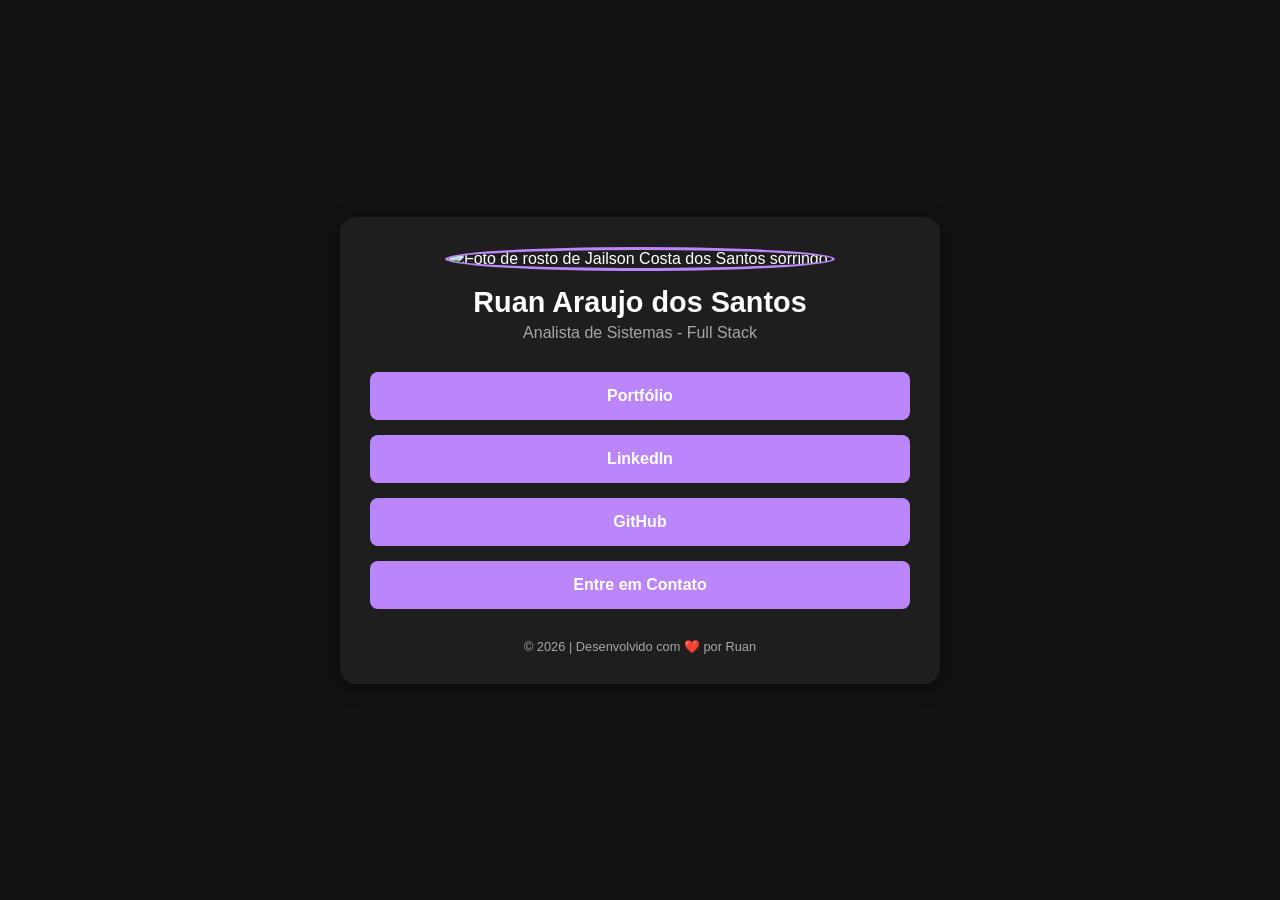
==== index.html @ 59945c80 "Add files via upload" ====
<!DOCTYPE html>
<html lang="pt-br">
<head>
<meta charset="UTF-8">
<meta name="viewport" content="width=device-width, initial-scale=1.0">
<title>Ruan Araujo dos Santos | Links</title>

<link rel="stylesheet" href="css/style.css">

<meta name="description" content="Página central de links de Ruan Araujo dos Santos, Analista de Sistemas.">
</head>
<body>

<main class="container">

<header class="perfil">
<img class="perfil__foto" src="assets/foto-perfil1.jpg" alt="Foto de rosto de Jailson Costa dos Santos sorrindo.">
<div class="perfil__texto">
<h1>Ruan Araujo dos Santos</h1>
<p>Analista de Sistemas - Full Stack</p>
</div>
</header>

<section class="links">
<h2 class="sr-only">Links Principais</h2> <ul>
<li><a href="https://github.com/ruantes?tab=repositories" target="_self">Portfólio</a></li>
<li><a href="https://www.linkedin.com/in/ruan-araujo-dos-santos-431331365/" target="_self">LinkedIn</a></li>
<li><a href="https://github.com/ruantes" target="_self">GitHub</a></li>
<li><a href="contato.html" target="_self">Entre em Contato</a></li>
</ul>
</section>

<footer class="rodape">
<p>&copy; 2026 | Desenvolvido com ❤️ por Ruan</p>
</footer>

</main>

</body>
</html>
---- css/style.css ----
/* 1. Reset e Variáveis Globais (Boas Práticas) */

:root {
    --cor-fundo: #121212;
    --cor-container: #1E1E1E;
    --cor-texto-primario: #FFFFFF;
    --cor-texto-secundario: #A7A7A7;
    --cor-acento: #BB86FC;
    --cor-acento-hover: #a56ef1;
}


* {
    margin: 0;
    padding: 0;
    box-sizing: border-box;
}

/* 2. Estilos do Corpo da Página (Layout Centralizado) */

body {
    font-family: 'Segoe UI', Tahoma, Geneva, Verdana, sans-serif;
    background-color: var(--cor-fundo);
    color: var(--cor-texto-primario);
    /* Usamos Flexbox para centralizar nosso container na tela */
    display: flex;
    justify-content: center;
    align-items: center;
    min-height: 100vh;
    padding: 20px;
}

/* 3. Estilos do Container Principal */

.container {
    width: 100%;
    max-width: 600px;
    background-color: var(--cor-container);
    padding: 30px;
    border-radius: 16px;
    box-shadow: 0 4px 20px rgba(0, 0, 0, 0.4);
    text-align: center;
}

/* 4. Estilos do Cabeçalho (Perfil) */

.perfil {
    margin-bottom: 30px;
}

.perfil__foto {
    width: 120px;
    height: 120px;
    border-radius: 50%; /* Deixa a imagem redonda */
    border: 3px solid var(--cor-acento);
    object-fit: cover; /* Garante que a imagem não fique distorcida */
    margin-bottom: 15px;
}

.perfil__texto h1 {
    font-size: 1.8rem;
    margin-bottom: 5px;
}

.perfil__texto p {
    font-size: 1rem;
    color: var(--cor-texto-secundario);
}

/* 5. Estilos da Seção de Links */

.links ul {
    list-style: none; /* Remove os pontos da lista */
}

.links li {
    margin-bottom: 15px;
}

.links a {
    display: block;
    background-color: var(--cor-acento);
    color: var(--cor-texto-primario);
    padding: 15px;
    text-decoration: none;
    font-weight: bold;
    border-radius: 8px;
    transition: background-color 0.3s ease, transform 0.2s ease;
}

.links a:hover {
    background-color: var(--cor-acento-hover);
    transform: scale(1.03); /* Efeito sutil de crescimento */
}

/* 6. Estilos do Rodapé */

.rodape {
    margin-top: 30px;
    font-size: 0.8rem;
    color: var(--cor-texto-secundario);
}

/* 7. Classe de Acessibilidade */

.sr-only {
    position: absolute;
    width: 1px;
    height: 1px;
    padding: 0;
    margin: -1px;
    overflow: hidden;
    clip: rect(0, 0, 0, 0);
    white-space: nowrap;
    border-width: 0;
}

/* ================================================= */

/* 5. NOVOS ESTILOS PARA A PÁGINA DE CONTATO         */

/* ================================================= */

.contact-form-section h2 {
    font-size: 1.5rem;
    color: var(--cor-texto-primario);
    margin-bottom: 0.5rem;
}

.contact-intro {
    color: var(--cor-texto-secundario);
    margin-bottom: 2rem;
}

.form-group {
    margin-bottom: 1.5rem;
    text-align: left;
}

.form-group label {
    display: block;
    margin-bottom: 0.5rem;
    font-size: 0.9rem;
    color: var(--cor-texto-secundario);
}

.form-group input,

.form-group textarea {
    width: 100%;
    padding: 0.75rem;
    background-color: var(--cor-fundo);
    border: 1px solid #444;
    border-radius: 6px;
    color: var(--cor-texto-primario);
    font-size: 1rem;
    transition: border-color 0.2s ease;
}

.form-group input:focus,

.form-group textarea:focus {
    outline: none;
    border-color: var(--cor-acento);
}

.form-group textarea {
    resize: vertical;
    min-height: 100px;
}

.btn {
    display: block;
    width: 100%;
    background-color: var(--cor-acento);
    color: var(--cor-texto-primario);
    padding: 15px;
    text-decoration: none;
    font-weight: bold;
    border-radius: 8px;
    border: none;
    cursor: pointer;
    font-size: 1rem;
    transition: background-color 0.3s ease, transform 0.2s ease;
}

.btn:hover {
    background-color: var(--cor-acento-hover);
    transform: scale(1.02);
}

/* 6. Estilos do Rodapé (Adição de um estilo de link) */

.rodape {
    margin-top: 30px;
    font-size: 0.8rem;
    color: var(--cor-texto-secundario);
}

.rodape p {
    margin-top: 10px;
}

.nav-link {
    color: var(--cor-acento);
    text-decoration: none;
    font-weight: bold;
}

.nav-link:hover {
    text-decoration: underline;
}
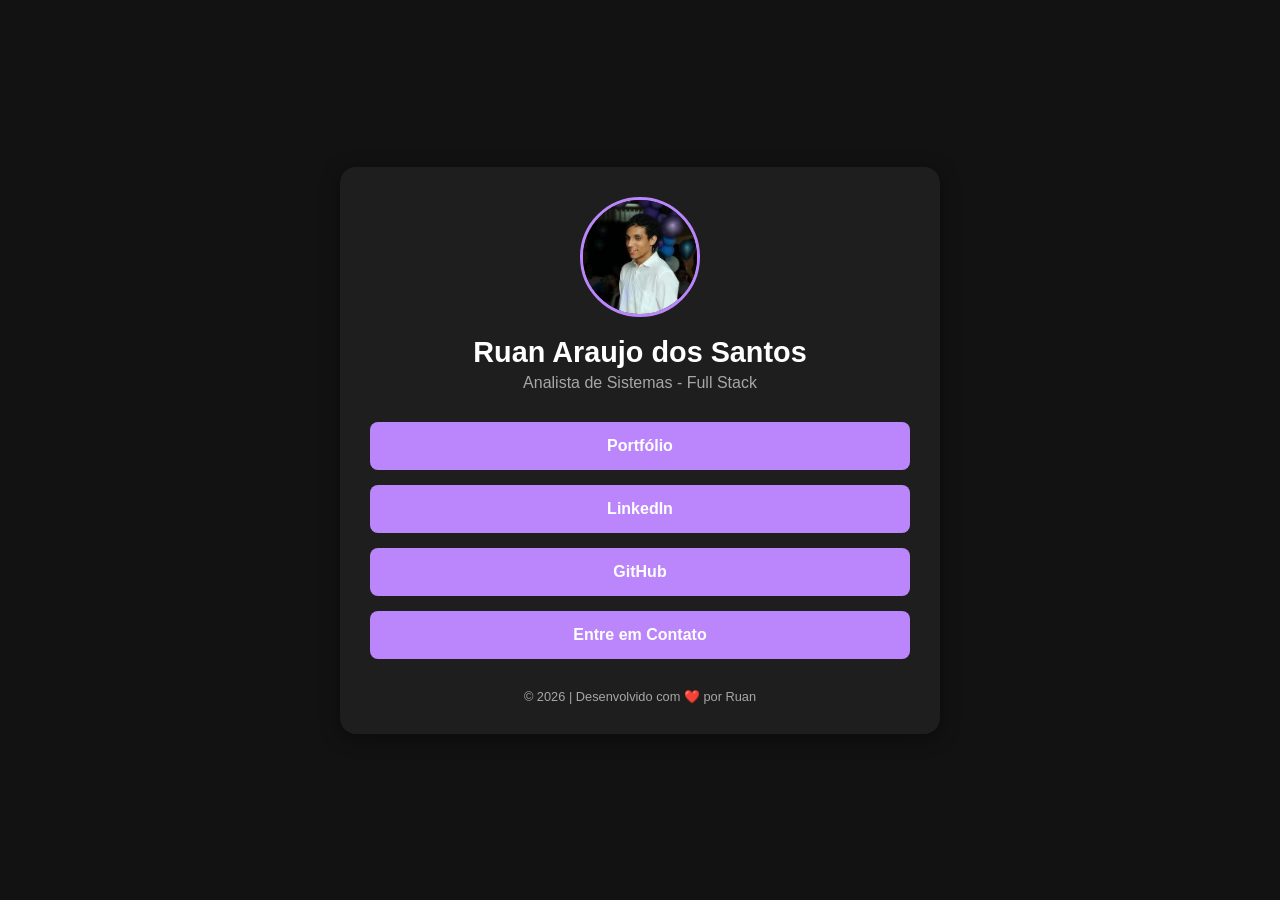
==== commit 2b988223: "Add files via upload" ====
--- a/index.html
+++ b/index.html
@@ -4,17 +4,14 @@
 <meta charset="UTF-8">
 <meta name="viewport" content="width=device-width, initial-scale=1.0">
 <title>Ruan Araujo dos Santos | Links</title>
-
 <link rel="stylesheet" href="css/style.css">
-
 <meta name="description" content="Página central de links de Ruan Araujo dos Santos, Analista de Sistemas.">
 </head>
 <body>
 
 <main class="container">
-
 <header class="perfil">
-<img class="perfil__foto" src="assets/foto-perfil1.jpg" alt="Foto de rosto de Jailson Costa dos Santos sorrindo.">
+<img class="perfil__foto" src="assets/foto-perfil1.jpg" alt="Foto de rosto de Ruan Araujo dos Santos sorrindo.">
 <div class="perfil__texto">
 <h1>Ruan Araujo dos Santos</h1>
 <p>Analista de Sistemas - Full Stack</p>
@@ -37,4 +34,4 @@
 </main>
 
 </body>
-</html>+</html>
